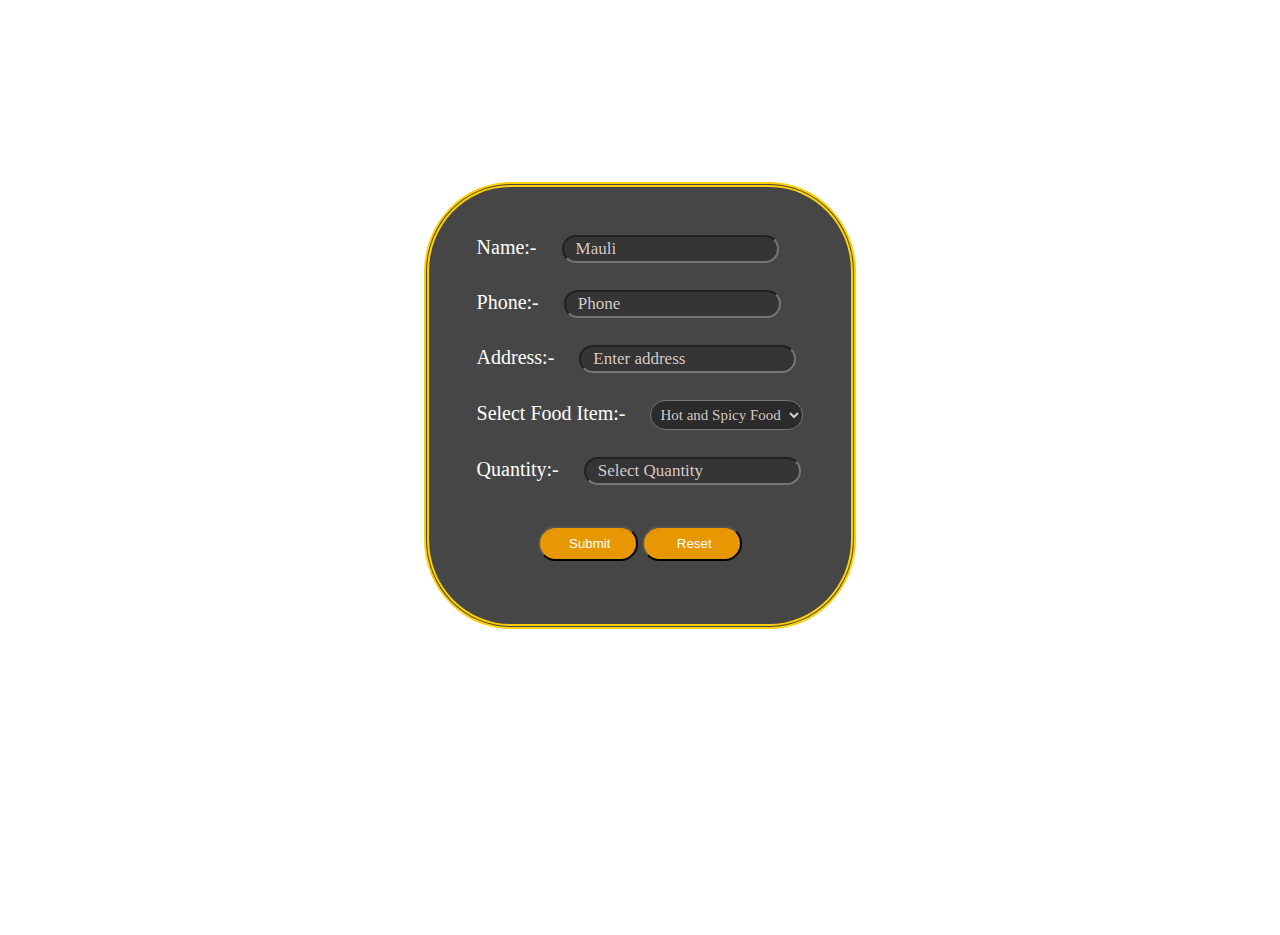
==== index1.html @ 95e43d44 "Create index1.html" ====
<!DOCTYPE html>
<html>
<head>
    <title>Order Now!!!</title>
    <link rel="stylesheet" href="style1.css">
</head>
<body>
    <h1 class="title">Place an order</h1>
    <br>
<div>
    <form action="connect.php" method="post" id="myForm">
        <div id="div1"> 
            <label>Name:- </label>  
            <input  id="Name" type="text" placeholder="Mauli" required name="name">
        </div><br>
        <div id="div1"> 
            <label>Phone:- </label>  
            <input id="Phone" type="tel" placeholder="Phone" required name="phone">
        </div><br>
        <div id="div1"> 
            <label>Address:- </label>  
            <input id="Address" type="text" placeholder="Enter address" required name="address">
        </div><br>
        <div id="div1"> 
            <label>Select Food Item:- </label>
            <select id="Item" placeholder="Select item" required name="item">
                <option value="Hot and Spicy Food">Hot and Spicy Food</option>
                <option value="Organic Food">Organic Food</option>
                <option value="Starchy food">Starchy food</option>
                <option value="Healthy Food">Healthy Food</option>
                <option value="Sweets">Ice-Cream</option>
                <option value="Drinks">Drinks</option>
            </select>
        </div><br>
        <div id="div1"> 
            <label>Quantity:- </label> 
            <input id="Quantity" type="number" placeholder="Select Quantity" required name="quantity">
        </div><br>
        <p id="button">
            <input type="Submit" id="subbtn"/>
            <input type="Reset" id="resbtn"/>
        </p>
    </form>
    
    <script src="index1.js"></script>

</div>
</body>
</html>
---- style1.css ----
body {
    min-height: 100vh;
    margin-top: auto;
    background-image:url("https://images.pexels.com/photos/260922/pexels-photo-260922.jpeg?auto=compress&cs=tinysrgb&dpr=2&h=650&w=940") ;
    background-repeat: no-repeat;
    background-position: center;
    font-size: 1.1em;
} 
.title{
    text-align:center;
    color: white;
    text-transform: uppercase;
    padding-top: 60px;
    font-size:40px;
    font-family:Times New Roman;
}
#subbtn, #resbtn {
    background-color:#e79702;
    color:white; height:35px;
    width:100px;
    border-radius:25px;
    padding-left: 10px;
}
#myForm {
    display: inline-block;
    text-align: left;
    color: white;
    padding: 45px;
    background-color: rgba(0, 0, 0, 0.726);
    border-radius: 20%;
    border: 5px rgb(255, 208, 0);
    border-style:double;
}
div{
    display: block;
    text-align: center;
}
label
{
    padding-right: 20px;
}
#div1
{
    padding: 3px; 
}
#button
{
    text-align: center;
}
#Name,#Phone,#Address,#Quantity,#Item{
  background: rgba(0, 0, 0, 0.24);
  font-family: 'Baloo Chettan 2', cursive;
  font-size: 17px;
  padding: 2px;
  border-radius: 60px;  
  color: hsla(0, 14%, 84%, 0.993);
}
#div1, #Item{
    text-align: left;
    font-family: 'Baloo Chettan 2', cursive;
    font-size: 20px;
}
::placeholder{
    color: hsla(0, 14%, 84%, 0.993);
    padding-left: 10px;
    font-size: 17px;    
}
#Item{
    font-size: 15px;
    padding: 5px;
    background:hsla(0, 0%, 7%, 0.514);
}
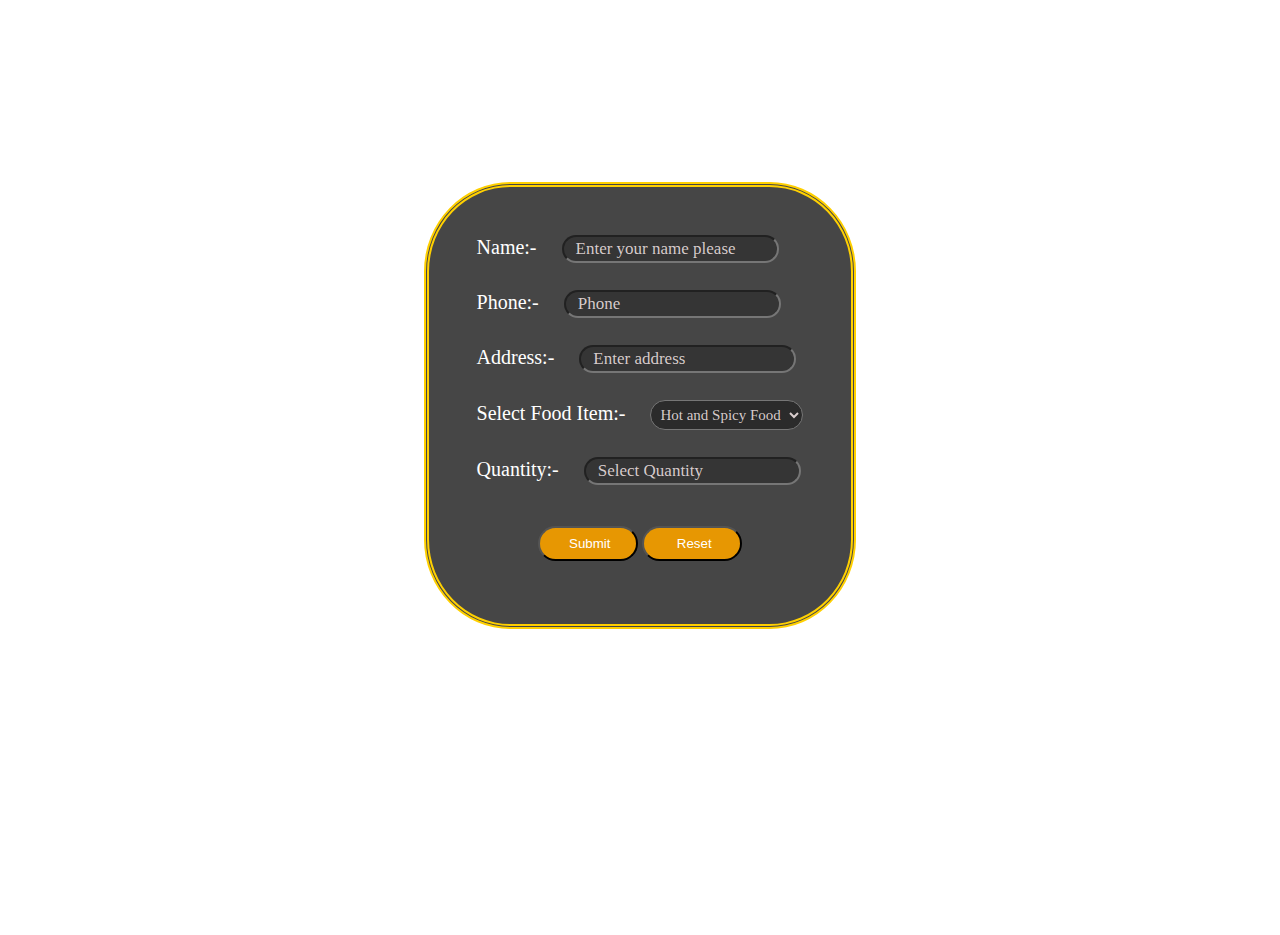
==== commit e8551a31: "Update index1.html" ====
--- a/index1.html
+++ b/index1.html
@@ -11,7 +11,7 @@
     <form action="connect.php" method="post" id="myForm">
         <div id="div1"> 
             <label>Name:- </label>  
-            <input  id="Name" type="text" placeholder="Mauli" required name="name">
+            <input  id="Name" type="text" placeholder="Enter your name please" required name="name">
         </div><br>
         <div id="div1"> 
             <label>Phone:- </label>  
